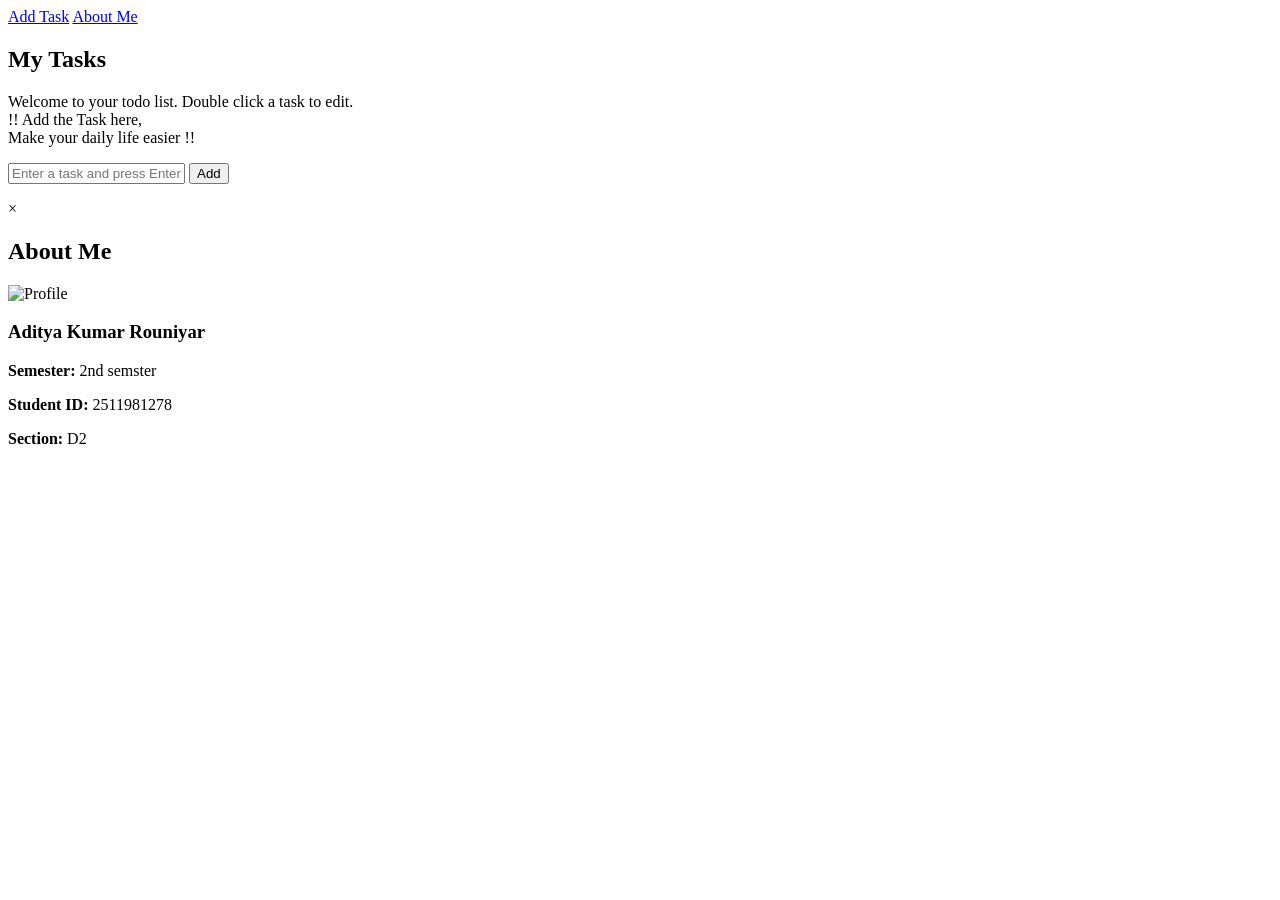
==== index.html @ 32ec57cd "file name changed to index.html" ====
<!DOCTYPE html>
<html lang="en">
<head>
    <meta charset="UTF-8">
    <meta name="viewport" content="width=device-width, initial-scale=1.0">
    <title>To DO List</title>
    <link href="https://fonts.googleapis.com/css2?family=Poppins:wght@300;400;500;600&display=swap" rel="stylesheet">
    <link rel="stylesheet" href="stylesheet.css">
</head>
<body>
    
    <nav>
        <div class="nav-links">
            <a href="#" id="nav-add-task">Add Task</a>
            <a href="#" id="nav-about">About Me</a>
        </div>
    </nav>

    <main>
        <section id="task-section">
            <h1>My Tasks</h1>
            <p>Welcome to your todo list. Double click a task to edit.<br>
            !! Add the Task here, <br> Make your daily life easier !!</p>
            
            <div class="input-wrapper">
                <input type="text" id="todo-input" placeholder="Enter a task and press Enter...">
                <button id="add-btn">Add</button>
            </div>
            
            <ul id="todo-list"></ul>
        </section>
    </main>

    <div id="about-modal" class="modal">
        <div class="modal-content">
            <span class="close-btn">&times;</span>
            <h2>About Me</h2>
            <div class="about-card">
                <img src="/Java-script-project/todo-list/profile picture.jpeg" alt="Profile" class="profile-img">
                <div class="about-info">
                    <h3>Aditya Kumar Rouniyar</h3>
                    <p><strong>Semester:</strong> 2nd semster</p>
                    <p><strong>Student ID:</strong> 2511981278</p>
                    <p><strong>Section:</strong> D2</p>
                </div>
            </div>
        </div>
    </div>

    <script src="todo-list.js"></script>
</body>
</html>
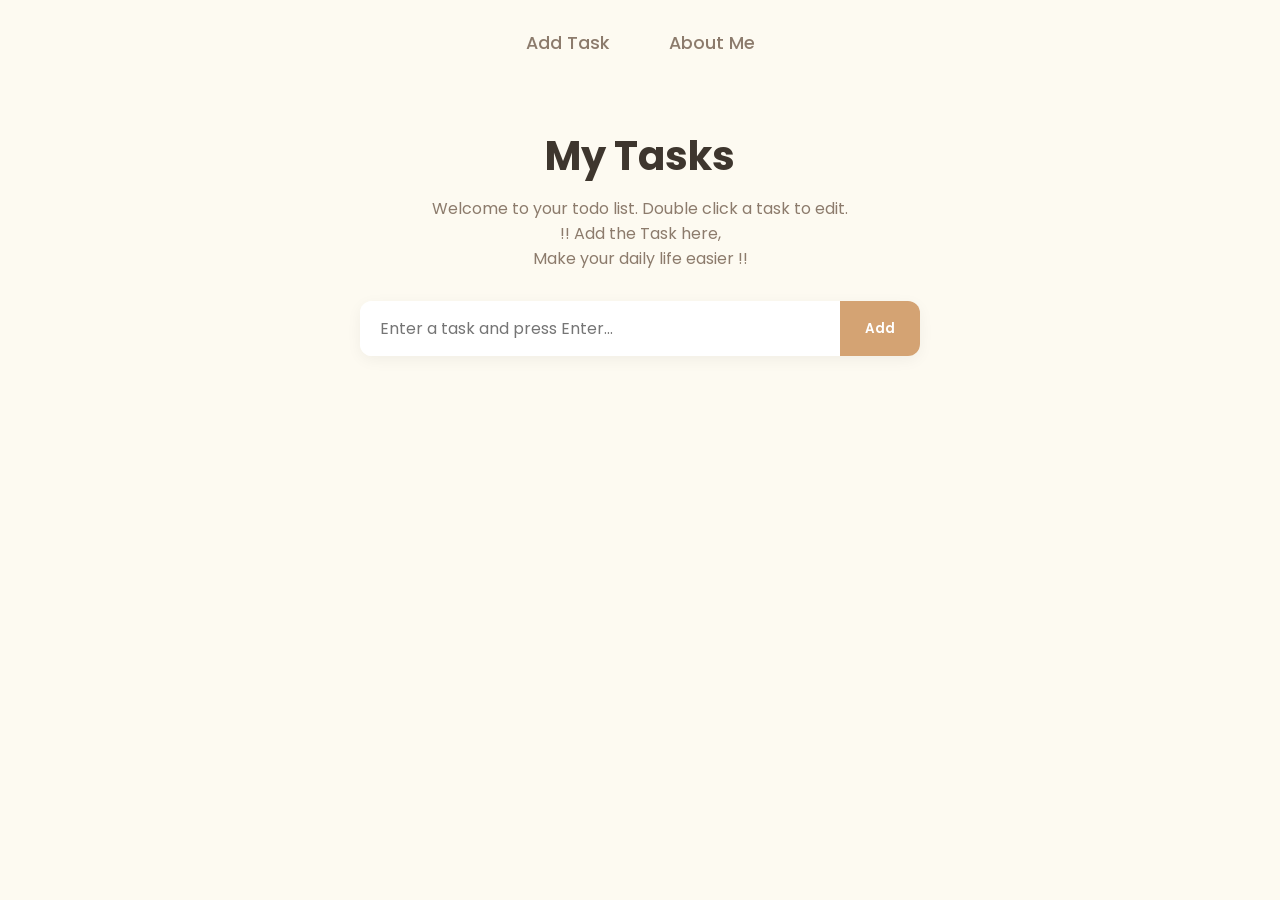
==== commit 3dd2c097: "Change profile image URL in index.html Updated the profile image source in the about section." ====
--- a/index.html
+++ b/index.html
@@ -1,52 +1,52 @@
-<!DOCTYPE html>
-<html lang="en">
-<head>
-    <meta charset="UTF-8">
-    <meta name="viewport" content="width=device-width, initial-scale=1.0">
-    <title>To DO List</title>
-    <link href="https://fonts.googleapis.com/css2?family=Poppins:wght@300;400;500;600&display=swap" rel="stylesheet">
-    <link rel="stylesheet" href="stylesheet.css">
-</head>
-<body>
-    
-    <nav>
-        <div class="nav-links">
-            <a href="#" id="nav-add-task">Add Task</a>
-            <a href="#" id="nav-about">About Me</a>
-        </div>
-    </nav>
-
-    <main>
-        <section id="task-section">
-            <h1>My Tasks</h1>
-            <p>Welcome to your todo list. Double click a task to edit.<br>
-            !! Add the Task here, <br> Make your daily life easier !!</p>
-            
-            <div class="input-wrapper">
-                <input type="text" id="todo-input" placeholder="Enter a task and press Enter...">
-                <button id="add-btn">Add</button>
-            </div>
-            
-            <ul id="todo-list"></ul>
-        </section>
-    </main>
-
-    <div id="about-modal" class="modal">
-        <div class="modal-content">
-            <span class="close-btn">&times;</span>
-            <h2>About Me</h2>
-            <div class="about-card">
-                <img src="/Java-script-project/todo-list/profile picture.jpeg" alt="Profile" class="profile-img">
-                <div class="about-info">
-                    <h3>Aditya Kumar Rouniyar</h3>
-                    <p><strong>Semester:</strong> 2nd semster</p>
-                    <p><strong>Student ID:</strong> 2511981278</p>
-                    <p><strong>Section:</strong> D2</p>
-                </div>
-            </div>
-        </div>
-    </div>
-
-    <script src="todo-list.js"></script>
-</body>
-</html>
+<!DOCTYPE html>
+<html lang="en">
+<head>
+    <meta charset="UTF-8">
+    <meta name="viewport" content="width=device-width, initial-scale=1.0">
+    <title>To DO List</title>
+    <link href="https://fonts.googleapis.com/css2?family=Poppins:wght@300;400;500;600&display=swap" rel="stylesheet">
+    <link rel="stylesheet" href="stylesheet.css">
+</head>
+<body>
+    
+    <nav>
+        <div class="nav-links">
+            <a href="#" id="nav-add-task">Add Task</a>
+            <a href="#" id="nav-about">About Me</a>
+        </div>
+    </nav>
+
+    <main>
+        <section id="task-section">
+            <h1>My Tasks</h1>
+            <p>Welcome to your todo list. Double click a task to edit.<br>
+            !! Add the Task here, <br> Make your daily life easier !!</p>
+            
+            <div class="input-wrapper">
+                <input type="text" id="todo-input" placeholder="Enter a task and press Enter...">
+                <button id="add-btn">Add</button>
+            </div>
+            
+            <ul id="todo-list"></ul>
+        </section>
+    </main>
+
+    <div id="about-modal" class="modal">
+        <div class="modal-content">
+            <span class="close-btn">&times;</span>
+            <h2>About Me</h2>
+            <div class="about-card">
+                <img src="https://photos.app.goo.gl/ZZwWy7ENcdveeuEa8" alt="Profile" class="profile-img">
+                <div class="about-info">
+                    <h3>Aditya Kumar Rouniyar</h3>
+                    <p><strong>Semester:</strong> 2nd semster</p>
+                    <p><strong>Student ID:</strong> 2511981278</p>
+                    <p><strong>Section:</strong> D2</p>
+                </div>
+            </div>
+        </div>
+    </div>
+
+    <script src="todo-list.js"></script>
+</body>
+</html>
--- a/stylesheet.css
+++ b/stylesheet.css
@@ -0,0 +1,209 @@
+/* General Reset */
+* {
+  margin: 0;
+  padding: 0;
+  box-sizing: border-box;
+  font-family: "Poppins", sans-serif;
+}
+
+body {
+  background: #fdfaf1; /* Cream theme background */
+  color: #4a3f35; 
+  min-height: 100vh;
+  display: flex;
+  flex-direction: column;
+  align-items: center;
+}
+
+/* Navigation - No separation line */
+nav {
+  width: 100%;
+  padding: 25px 0;
+  display: flex;
+  justify-content: center;
+  background: transparent;
+}
+
+.nav-links {
+  display: flex;
+  gap: 40px;
+}
+
+nav a {
+  text-decoration: none;
+  color: #8c7b6c;
+  font-size: 1.1rem;
+  font-weight: 500;
+  transition: all 0.3s ease;
+  padding: 5px 10px;
+}
+
+/* Hover Effect */
+nav a:hover {
+  color: #d4a373;
+  transform: translateY(-2px);
+}
+
+/* Main Content */
+main {
+  width: 100%;
+  max-width: 600px;
+  padding: 40px 20px;
+  text-align: center;
+}
+
+h1 {
+  font-size: 2.5rem;
+  margin-bottom: 10px;
+  color: #3e362e;
+}
+
+p {
+  color: #8c7b6c;
+  margin-bottom: 30px;
+}
+
+/* Task Input UI */
+.input-wrapper {
+  display: flex;
+  background: #fff;
+  border-radius: 12px;
+  overflow: hidden;
+  box-shadow: 0 4px 15px rgba(0,0,0,0.05);
+  margin-bottom: 30px;
+}
+
+#todo-input {
+  flex: 1;
+  padding: 15px 20px;
+  border: none;
+  outline: none;
+  font-size: 1rem;
+  background: #fff;
+}
+
+#add-btn {
+  padding: 0 25px;
+  background: #d4a373;
+  color: white;
+  border: none;
+  cursor: pointer;
+  font-weight: 600;
+  transition: background 0.3s;
+}
+
+#add-btn:hover {
+  background: #bc8a5f;
+}
+
+/* Todo List - Stays Visible */
+#todo-list {
+  list-style: none;
+  width: 100%;
+  background: #fff;
+  border-radius: 15px;
+  box-shadow: 0 10px 30px rgba(0,0,0,0.03);
+  overflow: hidden;
+}
+
+#todo-list li {
+  display: flex;
+  align-items: center;
+  padding: 15px 20px;
+  border-bottom: 1px solid #f9f3e9;
+  transition: background 0.2s;
+}
+
+#todo-list li:hover {
+  background: #fdfbf7;
+}
+
+#todo-list span {
+  flex: 1;
+  text-align: left;
+  margin: 0 15px;
+  font-size: 1rem;
+}
+
+/* Checkbox and Completed State */
+#todo-list input[type="checkbox"] {
+  accent-color: #d4a373;
+  transform: scale(1.2);
+}
+
+/* Yeh rule ensure karta hai ki completed tasks hide na ho */
+#todo-list li input[type="checkbox"]:checked + span {
+  text-decoration: line-through;
+  color: #b5a89d;
+  opacity: 0.7;
+}
+
+#todo-list button {
+  background: #f2d5d5;
+  color: #a65d5d;
+  border: none;
+  padding: 6px 12px;
+  border-radius: 6px;
+  cursor: pointer;
+  font-size: 0.8rem;
+}
+
+/* --- Modal Styles --- */
+.modal {
+  display: none; 
+  position: fixed;
+  z-index: 1000;
+  left: 0;
+  top: 0;
+  width: 100%;
+  height: 100%;
+  background-color: rgba(0,0,0,0.4);
+  backdrop-filter: blur(4px);
+  justify-content: center;
+  align-items: center;
+}
+
+.modal-content {
+  background-color: #fdfaf1;
+  padding: 30px;
+  border-radius: 20px;
+  width: 90%;
+  max-width: 400px;
+  text-align: center;
+  position: relative;
+  animation: slideIn 0.4s ease-out;
+  box-shadow: 0 15px 40px rgba(0,0,0,0.15);
+}
+
+@keyframes slideIn {
+  from { transform: translateY(-50px); opacity: 0; }
+  to { transform: translateY(0); opacity: 1; }
+}
+
+.close-btn {
+  position: absolute;
+  top: 15px;
+  right: 20px;
+  font-size: 28px;
+  cursor: pointer;
+  color: #8c7b6c;
+}
+
+/* About Card inside Modal */
+.about-card {
+  margin-top: 20px;
+}
+
+.profile-img {
+  width: 120px;      /* Image ki chaurai */
+  height: 120px;     /* Image ki lambaai (dono same hone chahiye) */
+  border-radius: 50%;
+  object-fit: cover; /* Yeh image ko stretch/distort hone se rokega aur circle me fit karega */
+  object-position: top center; /* Agar face thoda upar ya niche cut raha ho, toh isay 'center' ya 'top' kar sakte hain */
+  margin-bottom: 15px;
+  border: 3px solid #d4a373;
+  box-shadow: 0 4px 10px rgba(0,0,0,0.1); /* Thoda 3D loo*/
+}
+
+.about-info h3 { margin-bottom: 10px; }
+.about-info p { margin-bottom: 5px; font-size: 0.9rem; }
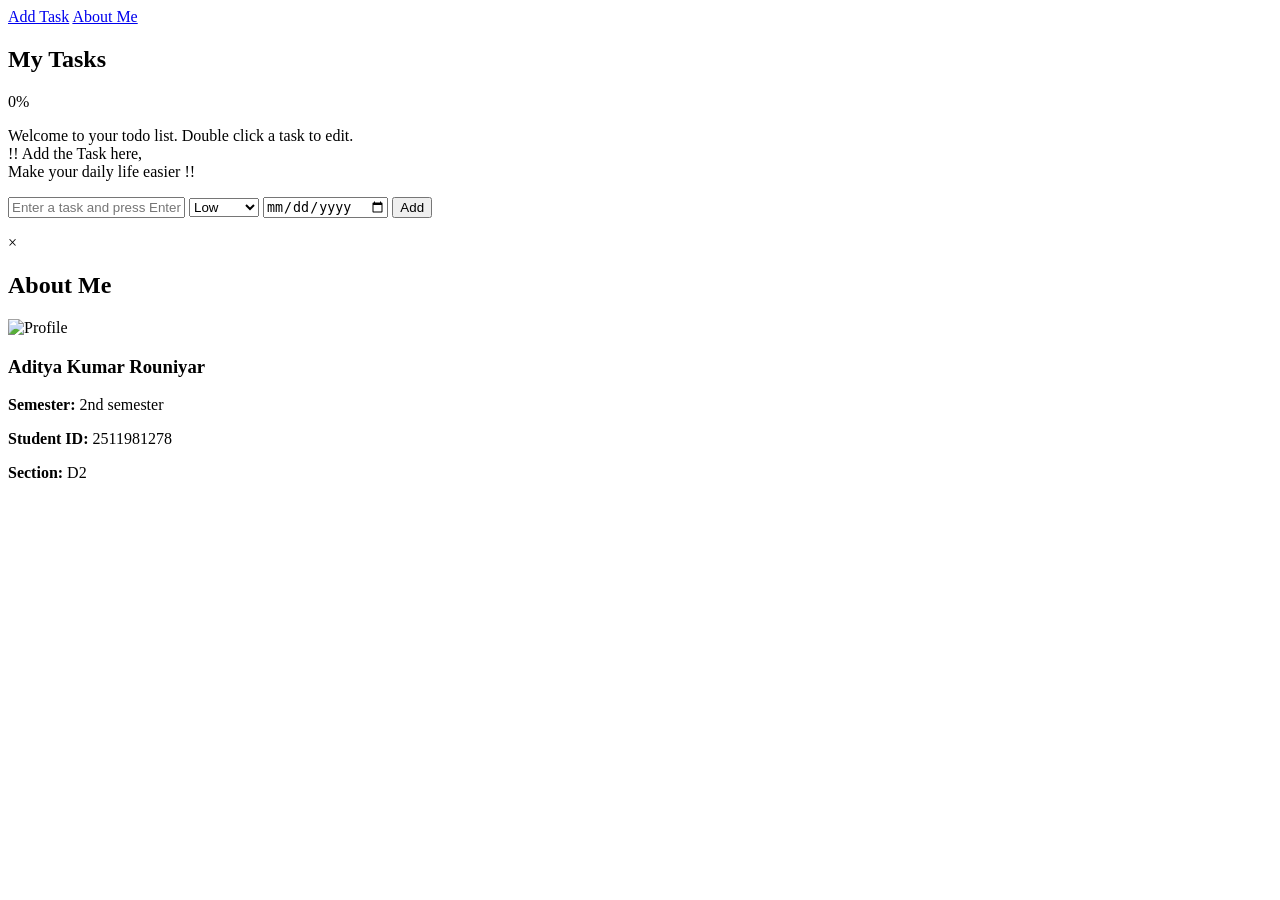
==== commit 7c492e36: "updated file of index.html" ====
--- a/index.html
+++ b/index.html
@@ -1,52 +1,69 @@
-<!DOCTYPE html>
-<html lang="en">
-<head>
-    <meta charset="UTF-8">
-    <meta name="viewport" content="width=device-width, initial-scale=1.0">
-    <title>To DO List</title>
-    <link href="https://fonts.googleapis.com/css2?family=Poppins:wght@300;400;500;600&display=swap" rel="stylesheet">
-    <link rel="stylesheet" href="stylesheet.css">
-</head>
-<body>
-    
-    <nav>
-        <div class="nav-links">
-            <a href="#" id="nav-add-task">Add Task</a>
-            <a href="#" id="nav-about">About Me</a>
-        </div>
-    </nav>
-
-    <main>
-        <section id="task-section">
-            <h1>My Tasks</h1>
-            <p>Welcome to your todo list. Double click a task to edit.<br>
-            !! Add the Task here, <br> Make your daily life easier !!</p>
-            
-            <div class="input-wrapper">
-                <input type="text" id="todo-input" placeholder="Enter a task and press Enter...">
-                <button id="add-btn">Add</button>
-            </div>
-            
-            <ul id="todo-list"></ul>
-        </section>
-    </main>
-
-    <div id="about-modal" class="modal">
-        <div class="modal-content">
-            <span class="close-btn">&times;</span>
-            <h2>About Me</h2>
-            <div class="about-card">
-                <img src="https://photos.app.goo.gl/ZZwWy7ENcdveeuEa8" alt="Profile" class="profile-img">
-                <div class="about-info">
-                    <h3>Aditya Kumar Rouniyar</h3>
-                    <p><strong>Semester:</strong> 2nd semster</p>
-                    <p><strong>Student ID:</strong> 2511981278</p>
-                    <p><strong>Section:</strong> D2</p>
-                </div>
-            </div>
-        </div>
-    </div>
-
-    <script src="todo-list.js"></script>
-</body>
-</html>
+<!DOCTYPE html>
+<html lang="en">
+<head>
+    <meta charset="UTF-8">
+    <meta name="viewport" content="width=device-width, initial-scale=1.0">
+    <title>To DO List | Aditya</title>
+    <link href="https://fonts.googleapis.com/css2?family=Poppins:wght@300;400;500;600&display=swap" rel="stylesheet">
+    <link rel="stylesheet" href="stylesheet.css">
+</head>
+<body>
+    
+    <nav>
+        <div class="nav-links">
+            <a href="#" id="nav-add-task">Add Task</a>
+            <a href="#" id="nav-about">About Me</a>
+        </div>
+    </nav>
+
+    <main>
+        <section id="task-section">
+            <h1>My Tasks</h1>
+            
+            <div id="progress-wrapper">
+                <span id="progress-percentage">0%</span>
+                <div id="progress-container">
+                    <div id="progress-bar"></div>
+                </div>
+            </div>
+
+            <p>Welcome to your todo list. Double click a task to edit.<br>
+            !! Add the Task here, <br> Make your daily life easier !!</p>
+            
+            <div class="input-wrapper">
+                <input type="text" id="todo-input" placeholder="Enter a task and press Enter...">
+                
+                <select id="priority-input">
+                    <option value="Low">Low</option>
+                    <option value="Medium">Medium</option>
+                    <option value="High">High</option>
+                </select>
+
+                <input type="date" id="date-input">
+                
+                <button id="add-btn">Add</button>
+            </div>
+            
+            <ul id="todo-list"></ul>
+        </section>
+    </main>
+
+    <div id="about-modal" class="modal">
+        <div class="modal-content">
+            <span class="close-btn">&times;</span>
+            <h2>About Me</h2>
+            <div class="about-card">
+                <img src="profile.jpg" alt="Profile" class="profile-img">
+                <div class="about-info">
+                    <h3>Aditya Kumar Rouniyar</h3>
+                    <p><strong>Semester:</strong> 2nd semester</p>
+                    <p><strong>Student ID:</strong> 2511981278</p>
+                    <p><strong>Section:</strong> D2</p>
+                </div>
+            </div>
+        </div>
+    </div>
+
+    <script src="todo-list.js"></script>
+</body>
+</html>
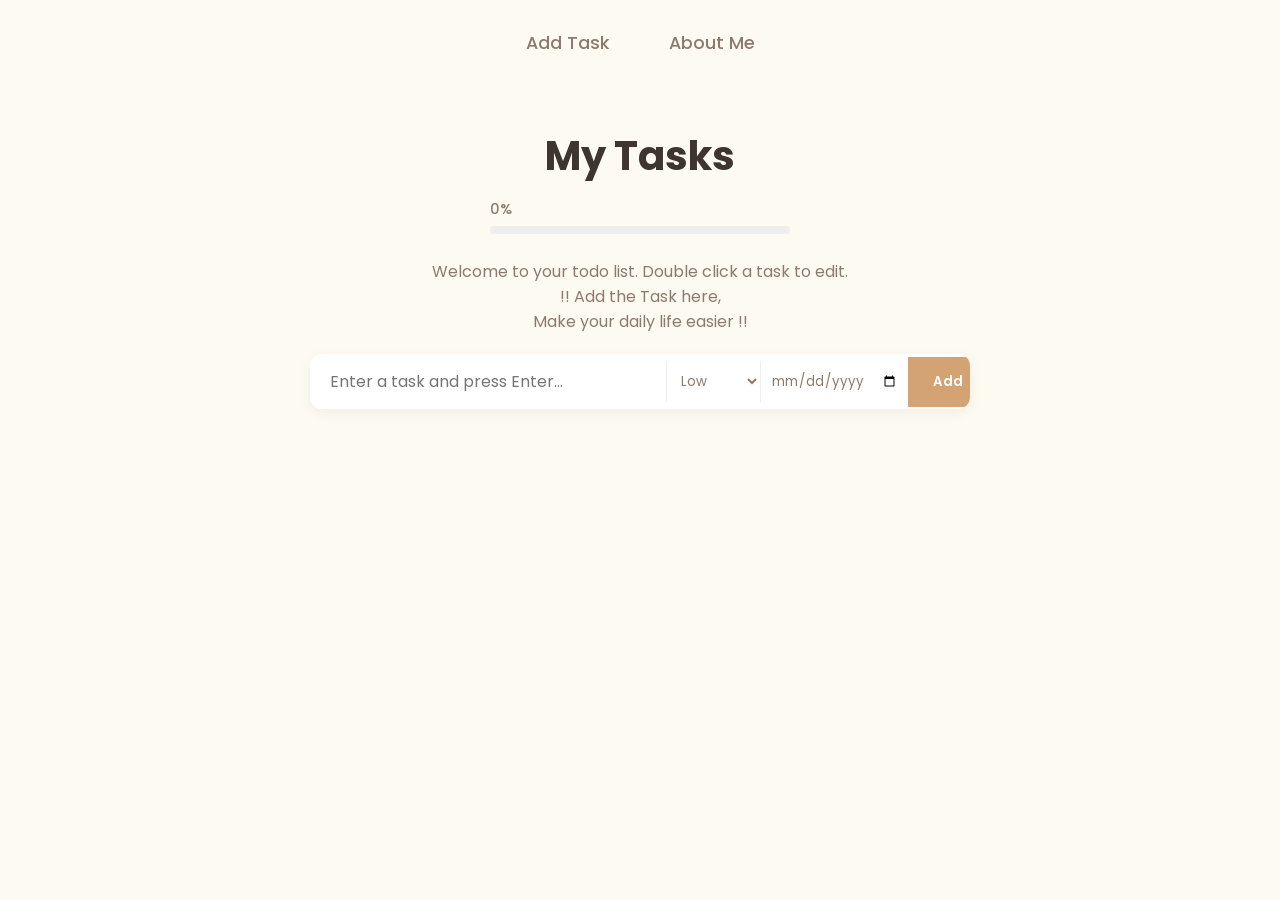
==== commit e2da2fb8: "Change profile image from JPG to JPEG format" ====
--- a/index.html
+++ b/index.html
@@ -53,7 +53,7 @@
             <span class="close-btn">&times;</span>
             <h2>About Me</h2>
             <div class="about-card">
-                <img src="profile.jpg" alt="Profile" class="profile-img">
+                <img src="profile.jpeg" alt="Profile" class="profile-img">
                 <div class="about-info">
                     <h3>Aditya Kumar Rouniyar</h3>
                     <p><strong>Semester:</strong> 2nd semester</p>
@@ -66,4 +66,4 @@
 
     <script src="todo-list.js"></script>
 </body>
-</html>+</html>
--- a/stylesheet.css
+++ b/stylesheet.css
@@ -0,0 +1,137 @@
+/* General Reset - Unchanged */
+* {
+  margin: 0;
+  padding: 0;
+  box-sizing: border-box;
+  font-family: "Poppins", sans-serif;
+}
+
+body {
+  background: #fdfaf1; /* Original cream */
+  color: #4a3f35; /* Original brown */
+  min-height: 100vh;
+  display: flex;
+  flex-direction: column;
+  align-items: center;
+}
+
+/* Nav - Unchanged */
+nav {
+  width: 100%;
+  padding: 25px 0;
+  display: flex;
+  justify-content: center;
+  background: transparent;
+}
+.nav-links { display: flex; gap: 40px; }
+nav a { text-decoration: none; color: #8c7b6c; font-size: 1.1rem; font-weight: 500; transition: all 0.3s ease; padding: 5px 10px; }
+nav a:hover { color: #d4a373; transform: translateY(-2px); }
+
+/* Main Content - Unchanged */
+main { width: 100%; max-width: 700px; padding: 40px 20px; text-align: center; }
+h1 { font-size: 2.5rem; margin-bottom: 10px; color: #3e362e; }
+p { color: #8c7b6c; margin-bottom: 20px; }
+
+/* *** NEW: Minimal Progress Bar (Brown tone) *** */
+#progress-wrapper {
+  margin-bottom: 25px;
+  text-align: left;
+  max-width: 300px;
+  margin-left: auto;
+  margin-right: auto;
+}
+#progress-percentage { font-size: 0.9rem; color: #8c7b6c; font-weight: 500; }
+#progress-container {
+  width: 100%;
+  height: 8px;
+  background: #eee;
+  border-radius: 4px;
+  margin-top: 5px;
+}
+#progress-bar {
+  width: 0%;
+  height: 100%;
+  background: #d4a373; /* Original brown accent */
+  border-radius: 4px;
+  transition: width 0.4s ease;
+}
+
+/* *** MODIFIED: Task Input UI to accommodate new fields *** */
+.input-wrapper {
+  display: flex;
+  background: #fff;
+  border-radius: 12px;
+  overflow: hidden;
+  box-shadow: 0 4px 15px rgba(0,0,0,0.05);
+  margin-bottom: 30px;
+  align-items: center; /* Vertical alignment */
+}
+
+#todo-input {
+  flex: 2; /* More space for text */
+  padding: 15px 20px;
+  border: none;
+  outline: none;
+  font-size: 1rem;
+  background: #fff;
+}
+
+/* NEW minimal inputs style */
+#priority-input, #date-input {
+  border: none;
+  background: transparent;
+  padding: 10px;
+  color: #8c7b6c;
+  outline: none;
+  border-left: 1px solid #eee; /* Divider */
+}
+
+#add-btn {
+  padding: 15px 25px; /* Adjust height to match input */
+  height: 100%; /* Fill the wrapper */
+  background: #d4a373;
+  color: white;
+  border: none;
+  cursor: pointer;
+  font-weight: 600;
+  transition: background 0.3s;
+}
+#add-btn:hover { background: #bc8a5f; }
+
+/* *** MODIFIED: Todo List with Priority Side-Border *** */
+#todo-list { list-style: none; width: 100%; background: #fff; border-radius: 15px; box-shadow: 0 10px 30px rgba(0,0,0,0.03); overflow: hidden; }
+#todo-list li {
+  display: flex; align-items: center; padding: 15px 20px;
+  border-bottom: 1px solid #f9f3e9; transition: background 0.2s;
+  /* Make space for new text content */
+}
+#todo-list li:hover { background: #fdfbf7; }
+
+/* NEW: Priority Left Borders */
+.priority-High { border-left: 5px solid #ff6b6b !important; }
+.priority-Medium { border-left: 5px solid #ffd93d !important; }
+.priority-Low { border-left: 5px solid #6bcb77 !important; }
+
+#todo-list span {
+  flex: 1; text-align: left; margin: 0 15px;
+  /* To accommodate small text */
+  display: flex; flex-direction: column;
+}
+#todo-list span strong { font-size: 1rem; }
+#todo-list span small { font-size: 0.8rem; color: #b5a89d; margin-top: 2px; }
+
+/* Checkbox and Completed State - Unchanged */
+#todo-list input[type="checkbox"] { accent-color: #d4a373; transform: scale(1.2); }
+#todo-list li input[type="checkbox"]:checked + span { text-decoration: line-through; color: #b5a89d; opacity: 0.7; }
+
+#todo-list button { background: #f2d5d5; color: #a65d5d; border: none; padding: 6px 12px; border-radius: 6px; cursor: pointer; font-size: 0.8rem; }
+
+/* --- Modal Styles - Unchanged --- */
+.modal { display: none; position: fixed; z-index: 1000; left: 0; top: 0; width: 100%; height: 100%; background-color: rgba(0,0,0,0.4); backdrop-filter: blur(4px); justify-content: center; align-items: center; }
+.modal-content { background-color: #fdfaf1; padding: 30px; border-radius: 20px; width: 90%; max-width: 400px; text-align: center; position: relative; animation: slideIn 0.4s ease-out; box-shadow: 0 15px 40px rgba(0,0,0,0.15); }
+@keyframes slideIn { from { transform: translateY(-50px); opacity: 0; } to { transform: translateY(0); opacity: 1; } }
+.close-btn { position: absolute; top: 15px; right: 20px; font-size: 28px; cursor: pointer; color: #8c7b6c; }
+.about-card { margin-top: 20px; }
+.profile-img { width: 120px; height: 120px; border-radius: 50%; object-fit: cover; object-position: top center; margin-bottom: 15px; border: 3px solid #d4a373; box-shadow: 0 4px 10px rgba(0,0,0,0.1); }
+.about-info h3 { margin-bottom: 10px; }
+.about-info p { margin-bottom: 5px; font-size: 0.9rem; }
